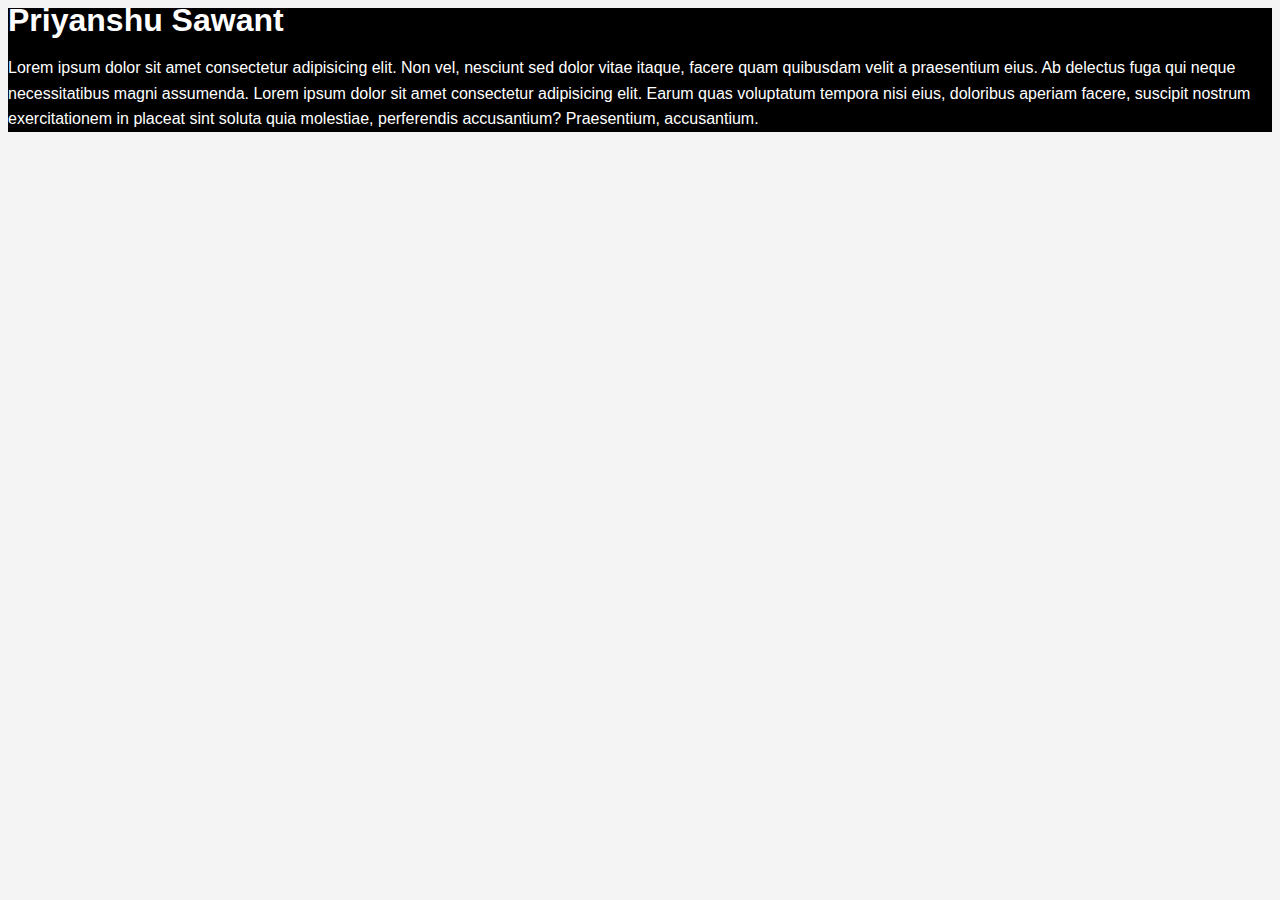
==== csscheatesheet/index.html @ 85cfb79e "update index.html" ====
<html>
    <head>
        <title>Css Cheat Sheet</title>
        <link rel="stylesheet" href="css/style.css">
    </head>
    <body>
        <div class="box-1">
            <h1>Priyanshu Sawant</h1>
        <p>
            Lorem ipsum dolor sit amet consectetur adipisicing elit. Non vel, nesciunt sed dolor vitae itaque, facere quam quibusdam velit a praesentium eius. Ab delectus fuga qui neque necessitatibus magni assumenda.
            Lorem ipsum dolor sit amet consectetur adipisicing elit. Earum quas voluptatum tempora nisi eius, doloribus aperiam facere, suscipit nostrum exercitationem in placeat sint soluta quia molestiae, perferendis accusantium? Praesentium, accusantium.
        </div>
        
        </p>
    </body>
</html>
---- csscheatesheet/css/style.css ----
body{
    background-color: #f4f4f4;
    color: #555555;

    font-family: Arial, Helvetica, sans-serif;

    font-size: 20px;
    font-weight: normal;
    /* Saame As Above*/
    font: normal 16px Arial, Helvetica,sans-serif;

    line-height: 1.6em;
}

.box-1{
    background-color: black;
    color: white;
}
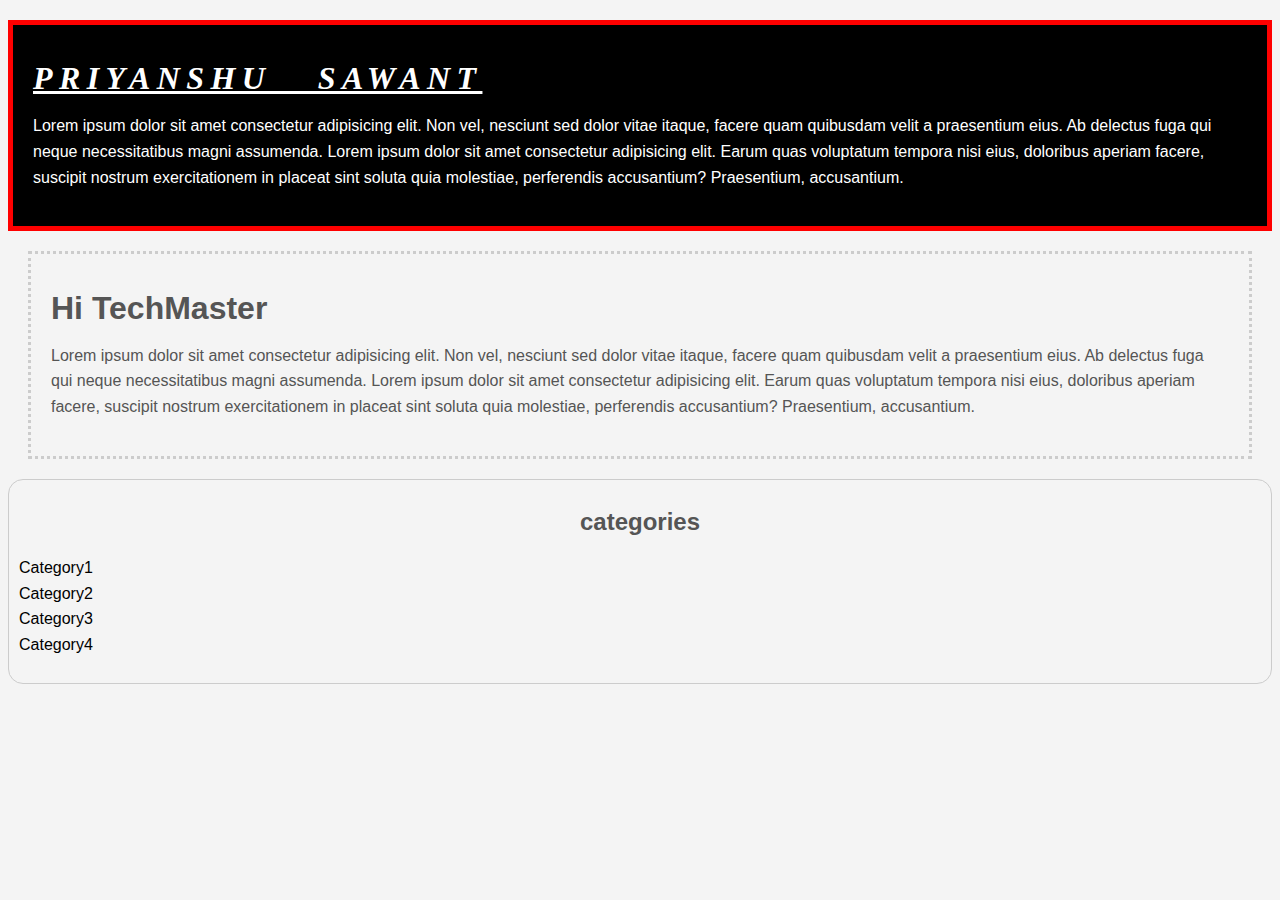
==== commit 7d9f3d9e: "update index.html" ====
--- a/csscheatesheet/index.html
+++ b/csscheatesheet/index.html
@@ -10,7 +10,23 @@
             Lorem ipsum dolor sit amet consectetur adipisicing elit. Non vel, nesciunt sed dolor vitae itaque, facere quam quibusdam velit a praesentium eius. Ab delectus fuga qui neque necessitatibus magni assumenda.
             Lorem ipsum dolor sit amet consectetur adipisicing elit. Earum quas voluptatum tempora nisi eius, doloribus aperiam facere, suscipit nostrum exercitationem in placeat sint soluta quia molestiae, perferendis accusantium? Praesentium, accusantium.
         </div>
+
+        <div class="box-2">
+            <h1>Hi TechMaster</h1>
+        <p>
+            Lorem ipsum dolor sit amet consectetur adipisicing elit. Non vel, nesciunt sed dolor vitae itaque, facere quam quibusdam velit a praesentium eius. Ab delectus fuga qui neque necessitatibus magni assumenda.
+            Lorem ipsum dolor sit amet consectetur adipisicing elit. Earum quas voluptatum tempora nisi eius, doloribus aperiam facere, suscipit nostrum exercitationem in placeat sint soluta quia molestiae, perferendis accusantium? Praesentium, accusantium.
+        </div>
+        </p>
         
-        </p>
+        <div class="categories">
+        <h2>categories</h2>
+        <ul>
+            <li><a href="#">Category1</a></li>
+            <li><a href="#">Category2</a></li>
+            <li><a href="#">Category3</a></li>
+            <li><a href="#">Category4</a></li>
+        </ul>
+        </div>
     </body>
 </html>
--- a/csscheatesheet/css/style.css
+++ b/csscheatesheet/css/style.css
@@ -6,13 +6,81 @@
 
     font-size: 20px;
     font-weight: normal;
-    /* Saame As Above*/
+    /* Same As Above*/
     font: normal 16px Arial, Helvetica,sans-serif;
 
     line-height: 1.6em;
 }
 
+a{
+    text-decoration: none;
+    color: #000;
+}
+
+a:hover{
+    color: red;
+}
+
+a:active{
+    color: green;
+}
+
+a:visited{
+    color: yellow;
+}
+
 .box-1{
     background-color: black;
     color: white;
+
+    border-right: 5px  red solid;
+    border-left: 5px red solid;
+    border-top: 5px red solid;
+    border-bottom: 5px red solid;
+    /* Same as above*/
+    border: 5px red solid;
+    border-width: 3px;
+    border-bottom-width: 3px;
+    border-top-style: dotted;
+    
+    border: 5px red solid;
+
+    padding-top:20px;
+    padding-right:20px;
+    padding-left:20px;
+    padding-bottom:20px;
+
+    margin-top: 20px;
+}
+
+.box-1 h1{
+    font-family: Tahoma;
+    font-weight: 750;
+    font-style: italic;
+    text-decoration: underline;
+    text-transform: uppercase;
+    letter-spacing: 0.2em;
+    word-spacing: 1em;
+}
+
+.box-2{
+    border: 3px dotted #ccc;
+    padding: 20px;
+    margin: 20px;
+}
+
+.categories{
+    border: 1px #ccc solid;
+    padding: 10px;
+    border-radius: 15px;
+}
+
+.categories h2{
+    text-align: center;
+}
+
+.categories ul{
+    padding: 0;
+    list-style: square;
+    list-style: none;
 }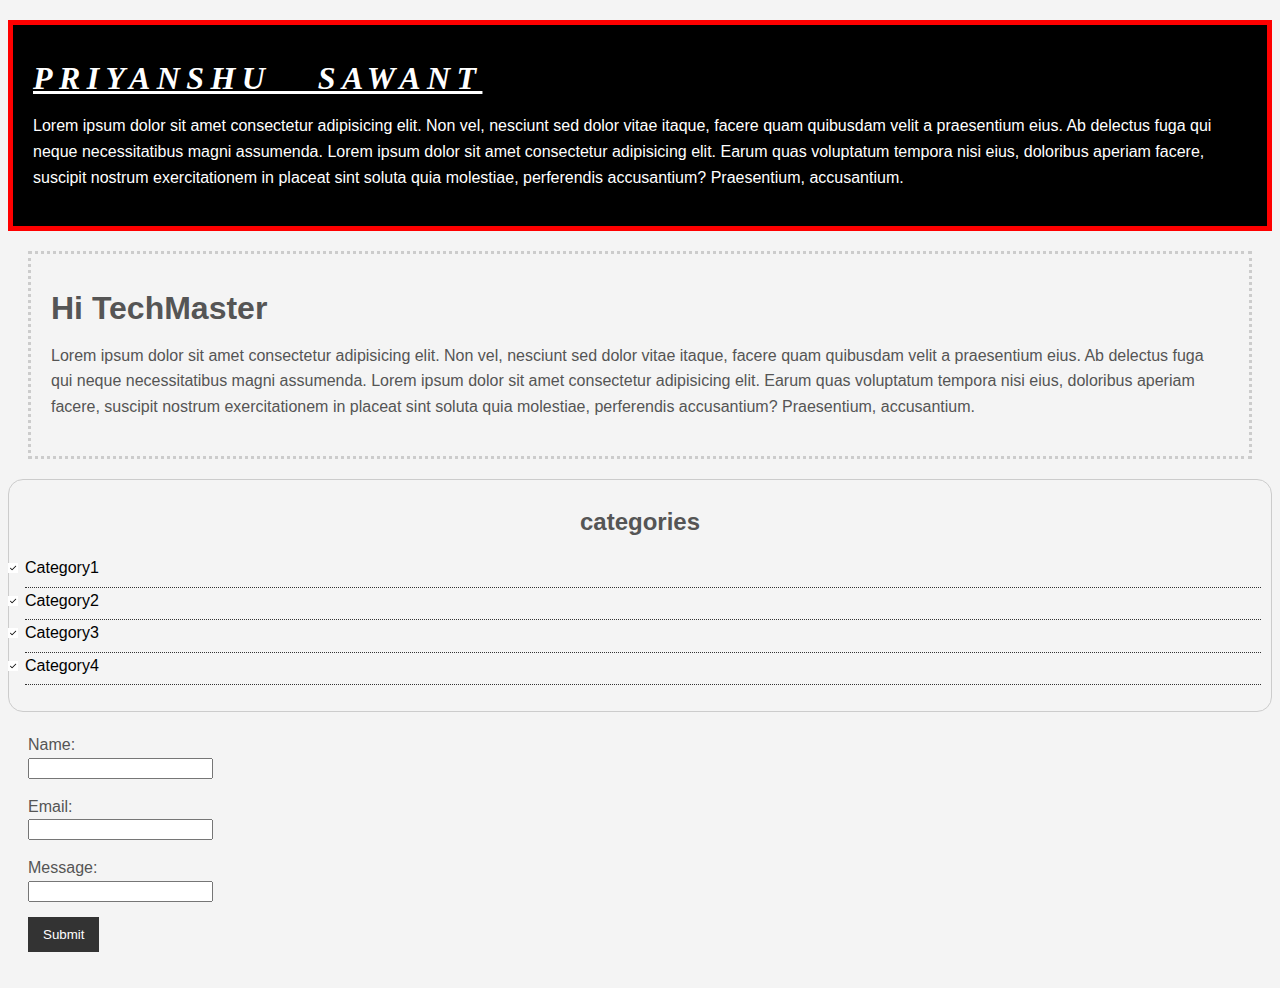
==== commit bc8003ac: "update index.html" ====
--- a/csscheatesheet/index.html
+++ b/csscheatesheet/index.html
@@ -25,8 +25,24 @@
             <li><a href="#">Category1</a></li>
             <li><a href="#">Category2</a></li>
             <li><a href="#">Category3</a></li>
-            <li><a href="#">Category4</a></li>
+            <li><a href="#">Category4 </a></li>
         </ul>
         </div>
+
+        <form class="my-form">
+            <div class="form-group">
+            <label>Name: </label>
+            <input type="text" name="name"> 
+            </div>
+            <div class="form-group">
+                <label>Email: </label>
+                <input type="text" name="email"> 
+                </div>
+                <div class="form-group">
+                    <label>Message: </label>
+                    <input type="text" name="message"> 
+                    </div>
+                    <input class="button" type="submit" value="Submit" name="">
+        </form>
     </body>
 </html>
--- a/csscheatesheet/css/style.css
+++ b/csscheatesheet/css/style.css
@@ -81,6 +81,37 @@
 
 .categories ul{
     padding: 0;
+    padding-left: 6px;
     list-style: square;
     list-style: none;
+}
+
+.categories li{
+    padding-bottom: 6px;
+    border-bottom: dotted 1px #333;
+    list-style-image: url('../images/check.png');
+}
+
+.my-form{
+    padding: 20px;
+}
+
+.my-form .form-group{
+    padding-bottom: 15px;
+}
+
+.my-form label{
+    display: block;
+}
+
+.my-form input input[type"text"], .my-form textarea {
+    padding: 8px;
+    width: 100%;
+}
+
+.my-form input[type="submit"]{
+    background-color: #333;
+    color: #fff;
+    padding: 10px 15px;
+    border: none;
 }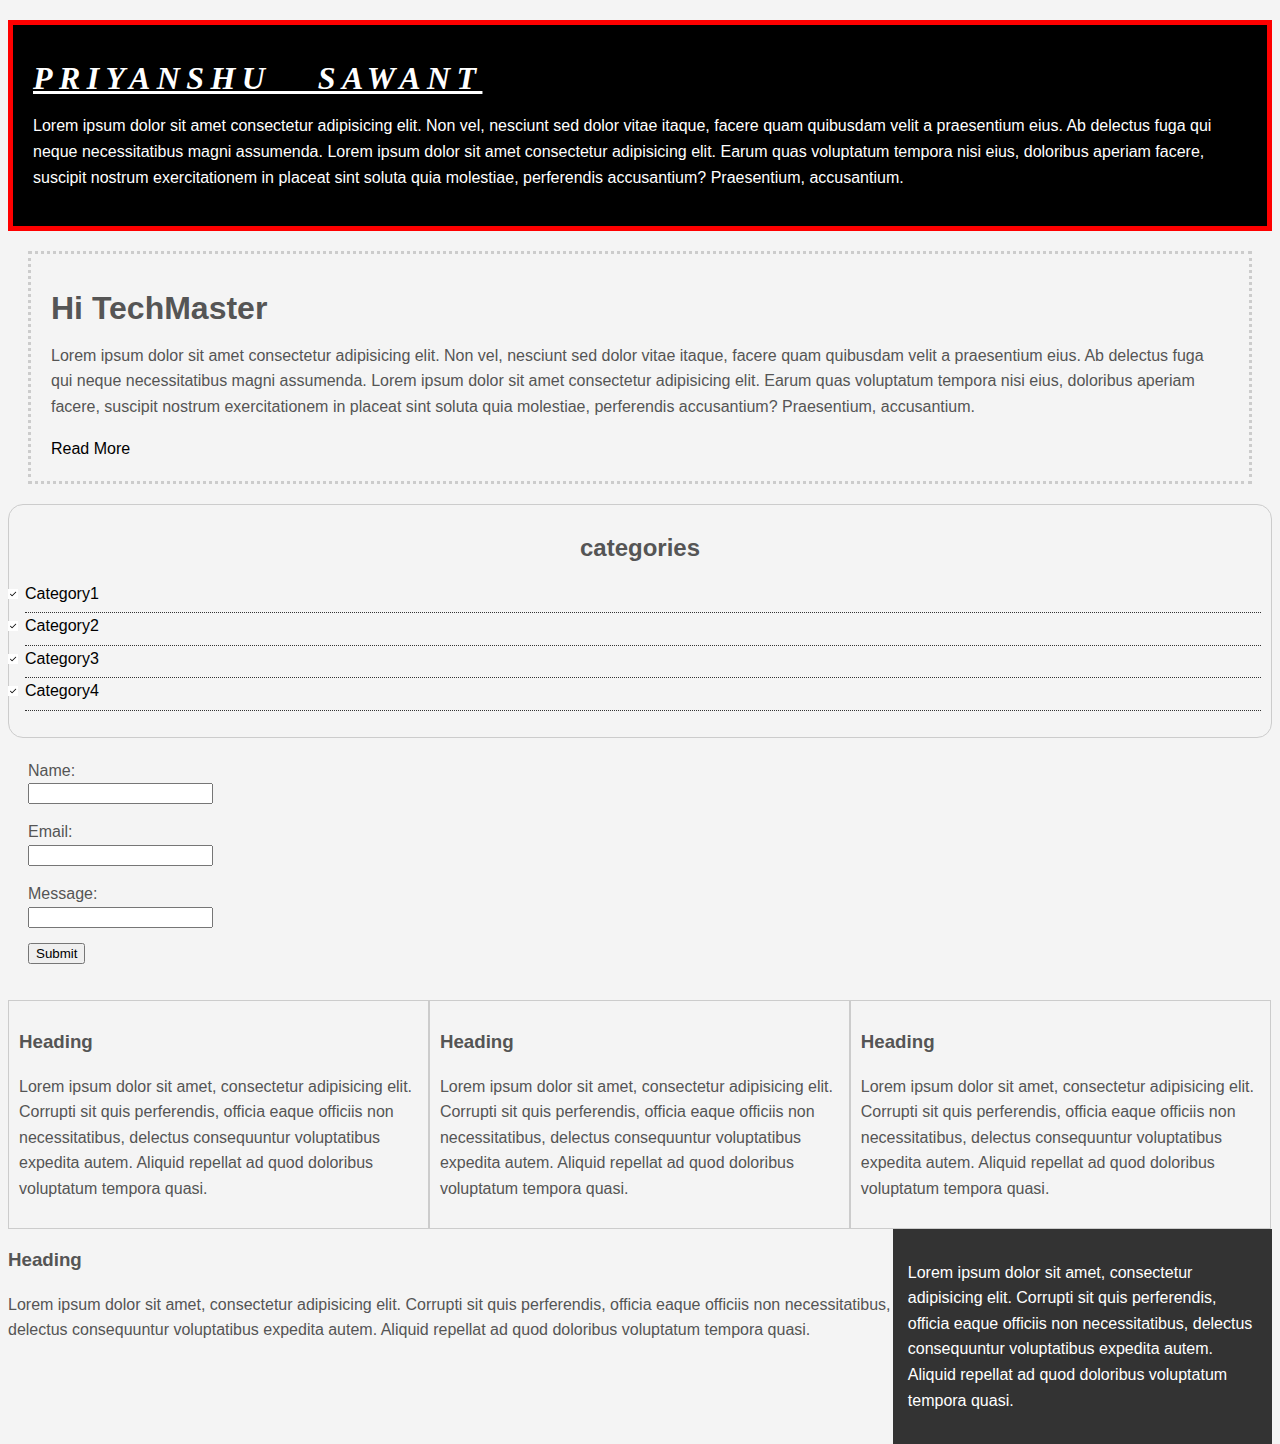
==== commit d623ab15: "update index.html" ====
--- a/csscheatesheet/index.html
+++ b/csscheatesheet/index.html
@@ -16,8 +16,9 @@
         <p>
             Lorem ipsum dolor sit amet consectetur adipisicing elit. Non vel, nesciunt sed dolor vitae itaque, facere quam quibusdam velit a praesentium eius. Ab delectus fuga qui neque necessitatibus magni assumenda.
             Lorem ipsum dolor sit amet consectetur adipisicing elit. Earum quas voluptatum tempora nisi eius, doloribus aperiam facere, suscipit nostrum exercitationem in placeat sint soluta quia molestiae, perferendis accusantium? Praesentium, accusantium.
+        </p>
+        <a class="button" href="">Read More</a>
         </div>
-        </p>
         
         <div class="categories">
         <h2>categories</h2>
@@ -44,5 +45,36 @@
                     </div>
                     <input class="button" type="submit" value="Submit" name="">
         </form>
+        <div class="block">
+            <h3>Heading</h3>
+            <p>
+                Lorem ipsum dolor sit amet, consectetur adipisicing elit. Corrupti sit quis perferendis, officia eaque officiis non necessitatibus, delectus consequuntur voluptatibus expedita autem. Aliquid repellat ad quod doloribus voluptatum tempora quasi.
+            </p>
+        </div>
+        <div class="block">
+            <h3>Heading</h3>
+            <p>
+                Lorem ipsum dolor sit amet, consectetur adipisicing elit. Corrupti sit quis perferendis, officia eaque officiis non necessitatibus, delectus consequuntur voluptatibus expedita autem. Aliquid repellat ad quod doloribus voluptatum tempora quasi.
+            </p>
+        </div>
+        <div class="block">
+            <h3>Heading</h3>
+            <p>
+                Lorem ipsum dolor sit amet, consectetur adipisicing elit. Corrupti sit quis perferendis, officia eaque officiis non necessitatibus, delectus consequuntur voluptatibus expedita autem. Aliquid repellat ad quod doloribus voluptatum tempora quasi.
+            </p>
+        </div>
+
+        <div class="clr"></div>
+
+        <div id="main-block">
+            <h3>Heading</h3>
+            <p>
+                Lorem ipsum dolor sit amet, consectetur adipisicing elit. Corrupti sit quis perferendis, officia eaque officiis non necessitatibus, delectus consequuntur voluptatibus expedita autem. Aliquid repellat ad quod doloribus voluptatum tempora quasi.
+        </div>
+
+        <div id="sidebar">
+            <p>
+                Lorem ipsum dolor sit amet, consectetur adipisicing elit. Corrupti sit quis perferendis, officia eaque officiis non necessitatibus, delectus consequuntur voluptatibus expedita autem. Aliquid repellat ad quod doloribus voluptatum tempora quasi.
+        </div>
     </body>
 </html>
--- a/csscheatesheet/css/style.css
+++ b/csscheatesheet/css/style.css
@@ -26,7 +26,23 @@
 }
 
 a:visited{
-    color: yellow;
+    
+}
+
+button{
+    background-color: #333;
+    color: #fff;
+    padding: 10px 15px;
+    border: none;
+}
+
+.button:hover{
+    background:red;
+    color:#fff
+}
+
+.clr{
+    clear: both;
 }
 
 .box-1{
@@ -109,9 +125,24 @@
     width: 100%;
 }
 
-.my-form input[type="submit"]{
+.block{
+    float:left;
+    width: 33.3%;
+    border: 1px solid #ccc;
+    padding: 10px;
+    box-sizing: border-box;
+}
+
+#main-block{
+    float: left;
+    width: 70%;
+}
+
+#sidebar{
+    float: right;
+    width: 30%;
     background-color: #333;
     color: #fff;
-    padding: 10px 15px;
-    border: none;
+    padding: 15px;
+    box-sizing: border-box;
 }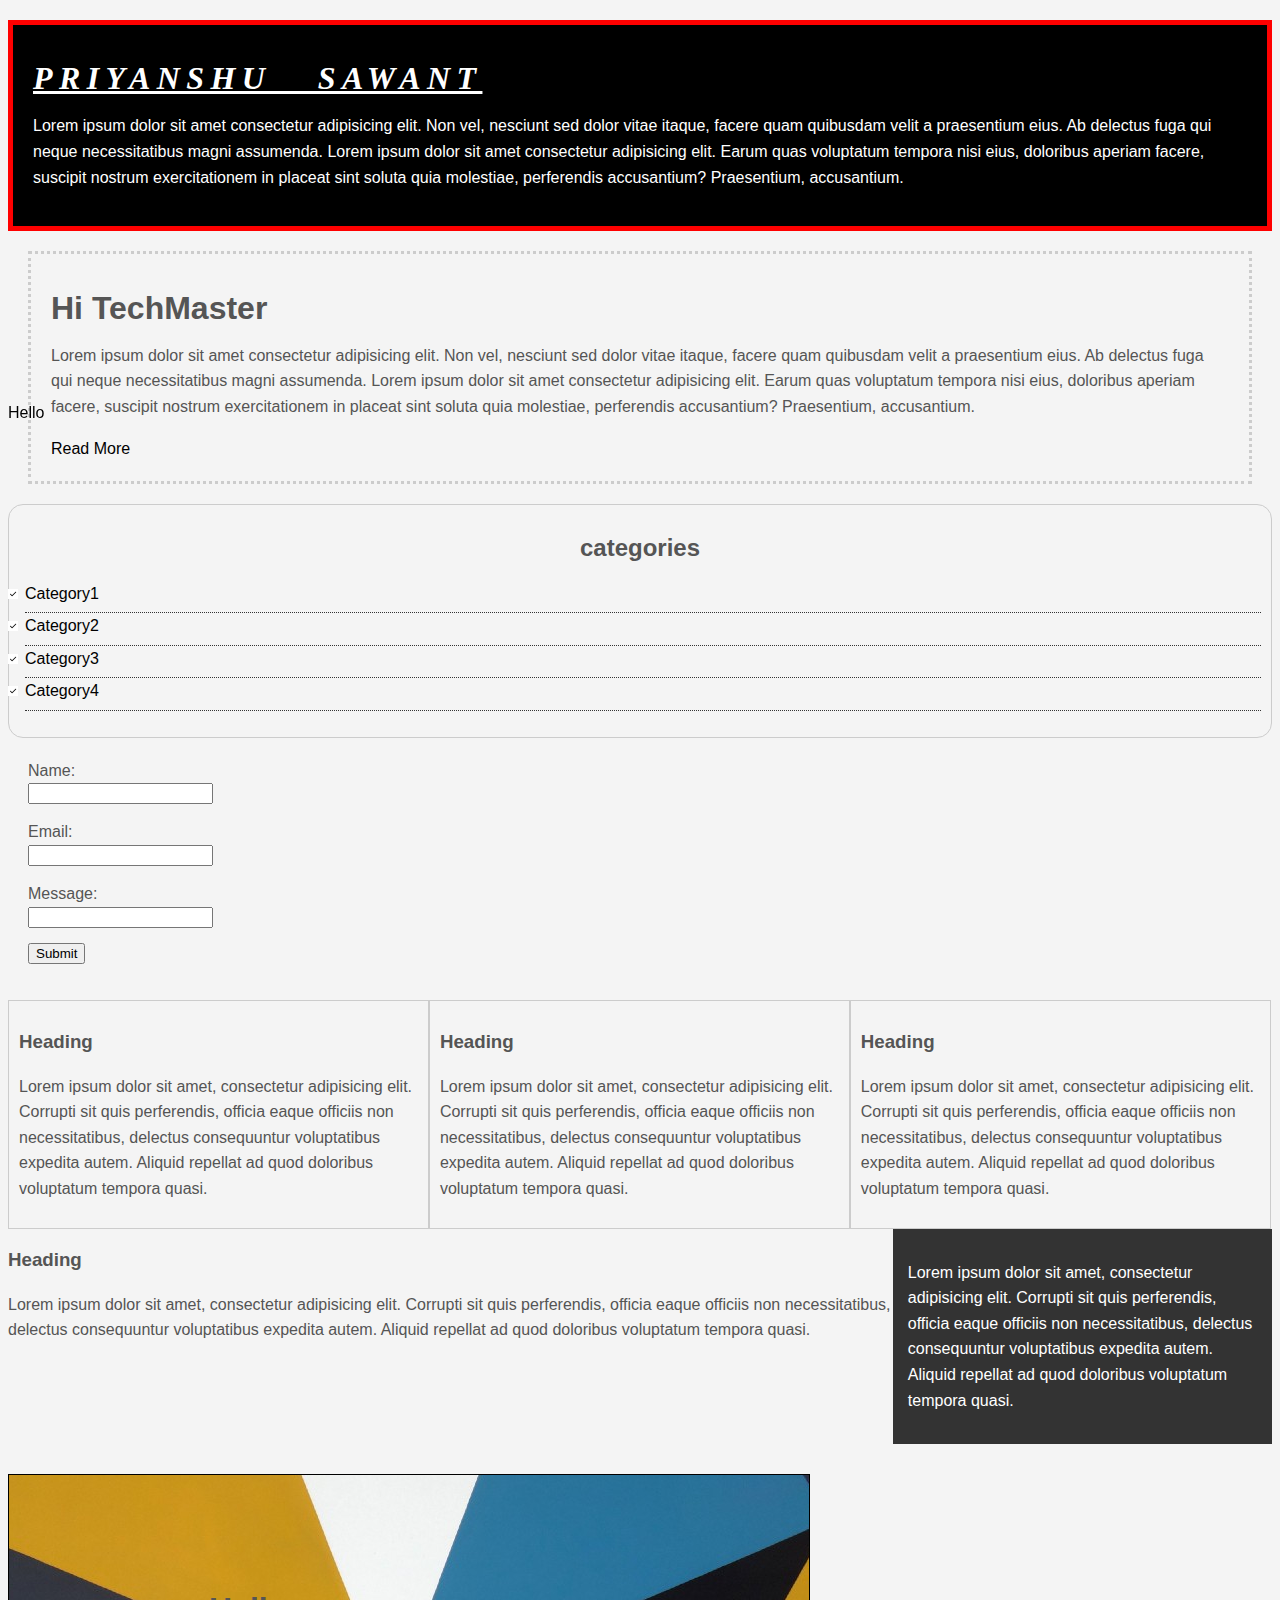
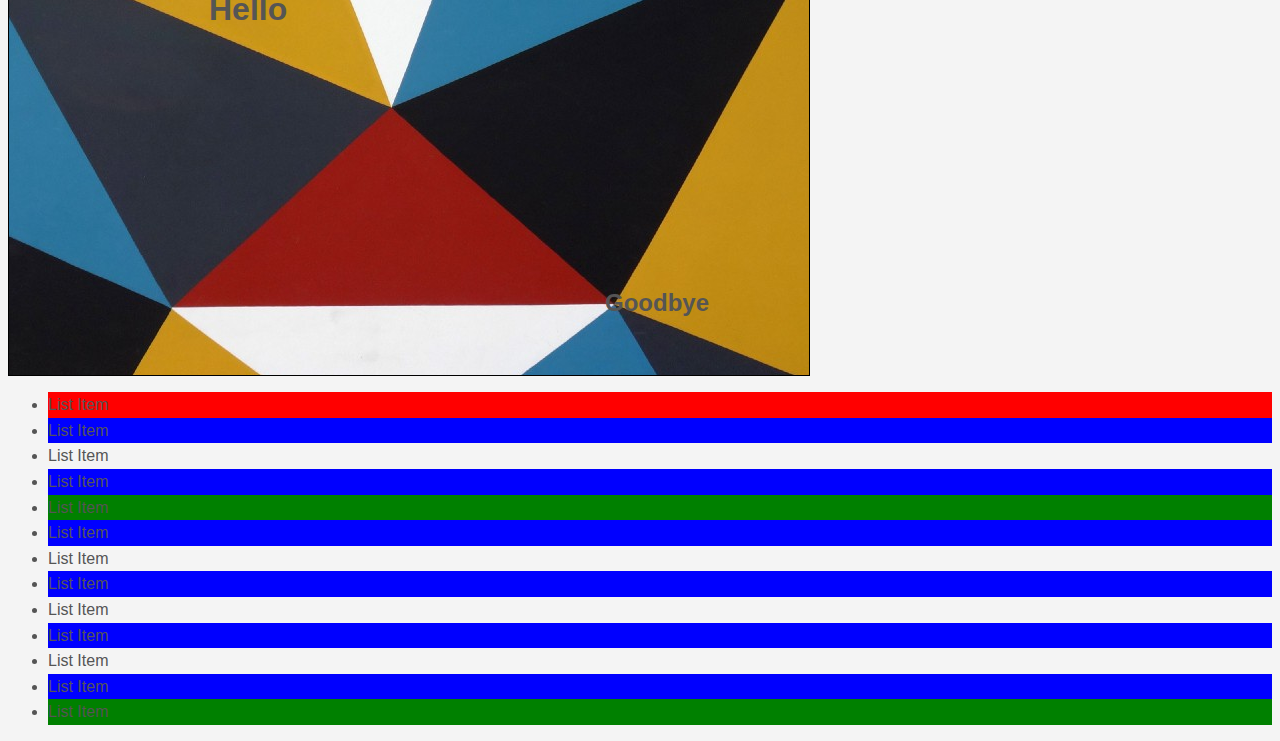
==== commit 01e109d2: "update index.html" ====
--- a/csscheatesheet/index.html
+++ b/csscheatesheet/index.html
@@ -70,11 +70,37 @@
             <h3>Heading</h3>
             <p>
                 Lorem ipsum dolor sit amet, consectetur adipisicing elit. Corrupti sit quis perferendis, officia eaque officiis non necessitatibus, delectus consequuntur voluptatibus expedita autem. Aliquid repellat ad quod doloribus voluptatum tempora quasi.
+                </p>
         </div>
 
         <div id="sidebar">
             <p>
                 Lorem ipsum dolor sit amet, consectetur adipisicing elit. Corrupti sit quis perferendis, officia eaque officiis non necessitatibus, delectus consequuntur voluptatibus expedita autem. Aliquid repellat ad quod doloribus voluptatum tempora quasi.
+                </p>
         </div>
+
+        <div class="clr"></div>
+
+        <div class="p-box">
+            <h1>Hello</h1>
+            <h2>Goodbye</h2>
+        </div>
+        
+        <ul class="my-list">
+            <li>List Item</li>
+            <li>List Item</li>
+            <li>List Item</li>
+            <li>List Item</li>
+            <li>List Item</li>
+            <li>List Item</li>
+            <li>List Item</li>
+            <li>List Item</li>
+            <li>List Item</li>
+            <li>List Item</li>
+            <li>List Item</li>
+            <li>List Item</li>
+            <li>List Item</li>
+        </ul>
+        <a class="fix-me button" href="">Hello</a>
     </body>
 </html>
--- a/csscheatesheet/css/style.css
+++ b/csscheatesheet/css/style.css
@@ -145,4 +145,49 @@
     color: #fff;
     padding: 15px;
     box-sizing: border-box;
-}+}
+
+.p-box{
+    width: 800px;
+    height: 500px;
+    border: 1px solid #000;
+    margin-top: 30px;
+    position: relative;
+    background-image: url('../images/bgimage.jpg');
+    background-repeat: no-repeat;
+    background-position: 100px 200px;
+    background-position: center center;
+}
+
+.p-box h1{
+    position: absolute;
+    top: 100px;
+    left: 200px;
+}
+
+.p-box h2{
+    position: absolute;
+    bottom: 40px;
+    right: 100px;
+}
+
+.fix-me{
+    position: fixed;
+    top: 400px;
+}
+
+.my-list li:first-child{
+    background: red;
+}
+
+.my-list li:last-child{
+    background: green;
+}
+
+.my-list li:nth-child(5){
+    background: green;
+}
+
+.my-list li:nth-child(even){
+    background: blue;
+}
